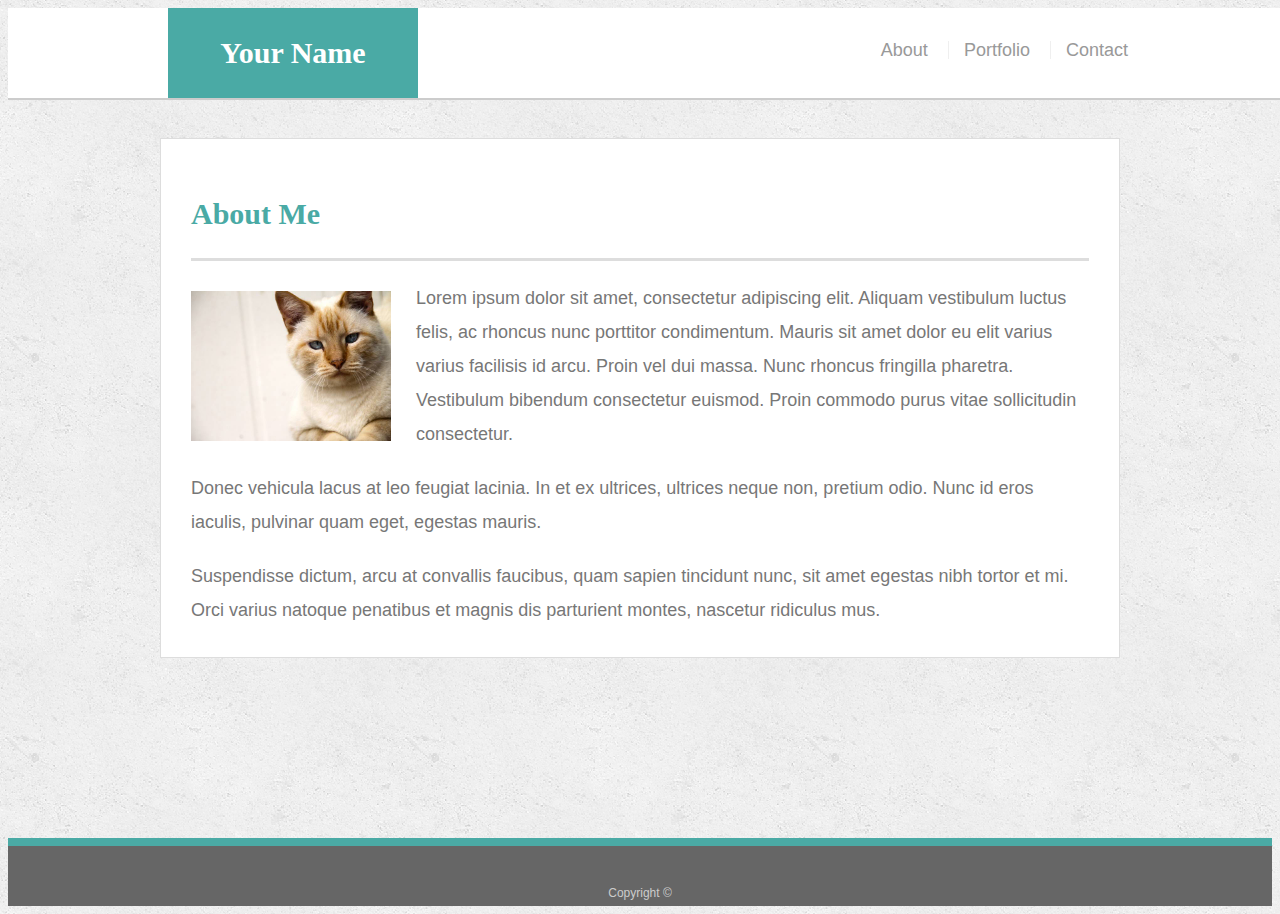
==== index.html @ fdc64aa2 "copied portfolio solution to examine clean code" ====
<!doctype html>
<html lang="en-us">

<head>
  <meta charset="UTF-8">
  <title>About | Your Name</title>
  <link rel="stylesheet" type="text/css" href="assets/css/style.css">
</head>

<body>

  <header id="masthead">
    <div class="container">
      <a href="index.html" id="logo">Your Name</a>
      <nav>
        <a href="index.html">About</a>
        <a href="portfolio.html">Portfolio</a>
        <a href="contact.html">Contact</a>
      </nav>
    </div>
  </header>

  <div id="main-container" class="container">
    <section class="main-section">
      <h1>About Me</h1>

      <img src="assets/images/cat.jpg" class="auth-image" alt="Your Name">

      <p>Lorem ipsum dolor sit amet, consectetur adipiscing elit. Aliquam vestibulum luctus felis, ac rhoncus nunc porttitor condimentum. Mauris sit amet dolor eu elit varius varius facilisis id arcu. Proin vel dui massa. Nunc rhoncus fringilla pharetra. Vestibulum bibendum consectetur euismod. Proin commodo purus vitae sollicitudin consectetur.</p>

      <p>Donec vehicula lacus at leo feugiat lacinia. In et ex ultrices, ultrices neque non, pretium odio. Nunc id eros iaculis, pulvinar quam eget, egestas mauris.</p>

      <p>Suspendisse dictum, arcu at convallis faucibus, quam sapien tincidunt nunc, sit amet egestas nibh tortor et mi. Orci varius natoque penatibus et magnis dis parturient montes, nascetur ridiculus mus.</p>

    </section>

  </div>

  <footer>
    <div class="container">
      Copyright &copy; 
    </div>
  </footer>
</body>

</html>
---- assets/css/style.css ----
body {
  font-family: Arial, "Helvetica Neue", Helvetica, sans-serif;
  font-size: 18px;
  line-height: 34px;
  color: #777777;
  background: url("../images/concrete_seamless.png");
}

* {
  box-sizing: border-box;
}

/* general */

.container {
  width: 100%;
  max-width: 960px;
  margin: 0 auto;
  clear: both;
}

h1,
h2,
h3,
p {
  margin-bottom: 20px;
}

p:last-child {
  margin-bottom: 0;
}

h1,
h2,
h3 {
  font-family: Georgia, Times, "Times New Roman", serif;
  font-weight: 700;
  color: #4aaaa5;
}

h1 {
  padding-bottom: 20px;
  font-size: 30px;
  line-height: 49px;
  border-bottom: 3px solid #dddddd;
}

h2,
h3 {
  font-size: 22px;
}

/* header */

#masthead {
  position: fixed;
  z-index: 99;
  width: 100%;
  margin: 0 0 30px;
  overflow: auto;
  color: #ffffff;
  background: #ffffff;
  border-bottom: 2px solid #cccccc;
}

#logo {
  float: left;
  width: 250px;
  height: 90px;
  font-family: Georgia, Times, "Times New Roman", serif;
  font-size: 30px;
  font-weight: 700;
  line-height: 90px;
  color: #ffffff;
  text-align: center;
  text-decoration: none;
  background: #4aaaa5;
}

nav {
  float: right;
  margin-top: 25px;
}

nav a {
  display: inline-block;
  padding-left: 15px;
  margin-left: 15px;
  line-height: 18px;
  color: #999;
  text-decoration: none;
  border-left: 1px solid #efefef;
}

nav a:first-child {
  border-left: 0 none;
}

/* footer */

footer {
  padding: 30px 0;
  clear: both;
  font-size: 12px;
  color: #ffffff;
  color: #cccccc;
  text-align: center;
  background: #666666;
  border-top: 8px solid #4aaaa5;
  height: 50px;
}

h3, h2 {
  padding-bottom: 20px;
  margin-bottom: 15px;
  line-height: 22px;
  border-bottom: 2px solid #eeeeee;
}

/* main */

#main-container {
  padding-top: 130px;
  min-height: calc(100vh - 70px);
}

.main-section {
  float: left;
  width: 100%;
  max-width: 960px;
  padding: 30px;
  margin: 0 0 40px;
  background: #ffffff;
  border: 1px solid #dddddd;
}

/* portfolio page */

.work {
  position: relative;
  float: left;
  width: 274px;
  margin: 20px 0 25px;
  overflow: auto;
}

.work:nth-child(even) {
  margin-right: 40px;
}

.work img {
  width: 100%;
  border: 0 none;
  opacity: 0.8;
}

.work h3 {
  position: absolute;
  bottom: 20px;
  width: 100%;
  padding: 15px;
  margin-bottom: 0;
  font-weight: 300;
  line-height: 30px;
  color: #ffffff;
  text-align: center;
  background: #4aaaa5;
  border-bottom: 0;
}

.auth-image {
  float: left;
  width: 200px;
  height: auto;
  margin-top: 10px;
  margin-right: 25px;
}

/* contact page */

#contact-form ul {
  margin-bottom: 20px;
}

#contact-form li {
  margin-bottom: 10px;
}

label,
input[type=text],
input[type=email],
textarea {
  display: block;
  width: 100%;
}

input[type=text],
input[type=email],
textarea {
  height: 35px;
  padding: 0 10px;
  font-size: 14px;
  border: 1px solid #dddddd;
}

textarea {
  height: 200px;
}

input[type=submit] {
  padding: 10px 30px;
  font-size: 18px;
  color: #ffffff;
  cursor: pointer;
  background: #4aaaa5;
  border: 0 none;
}
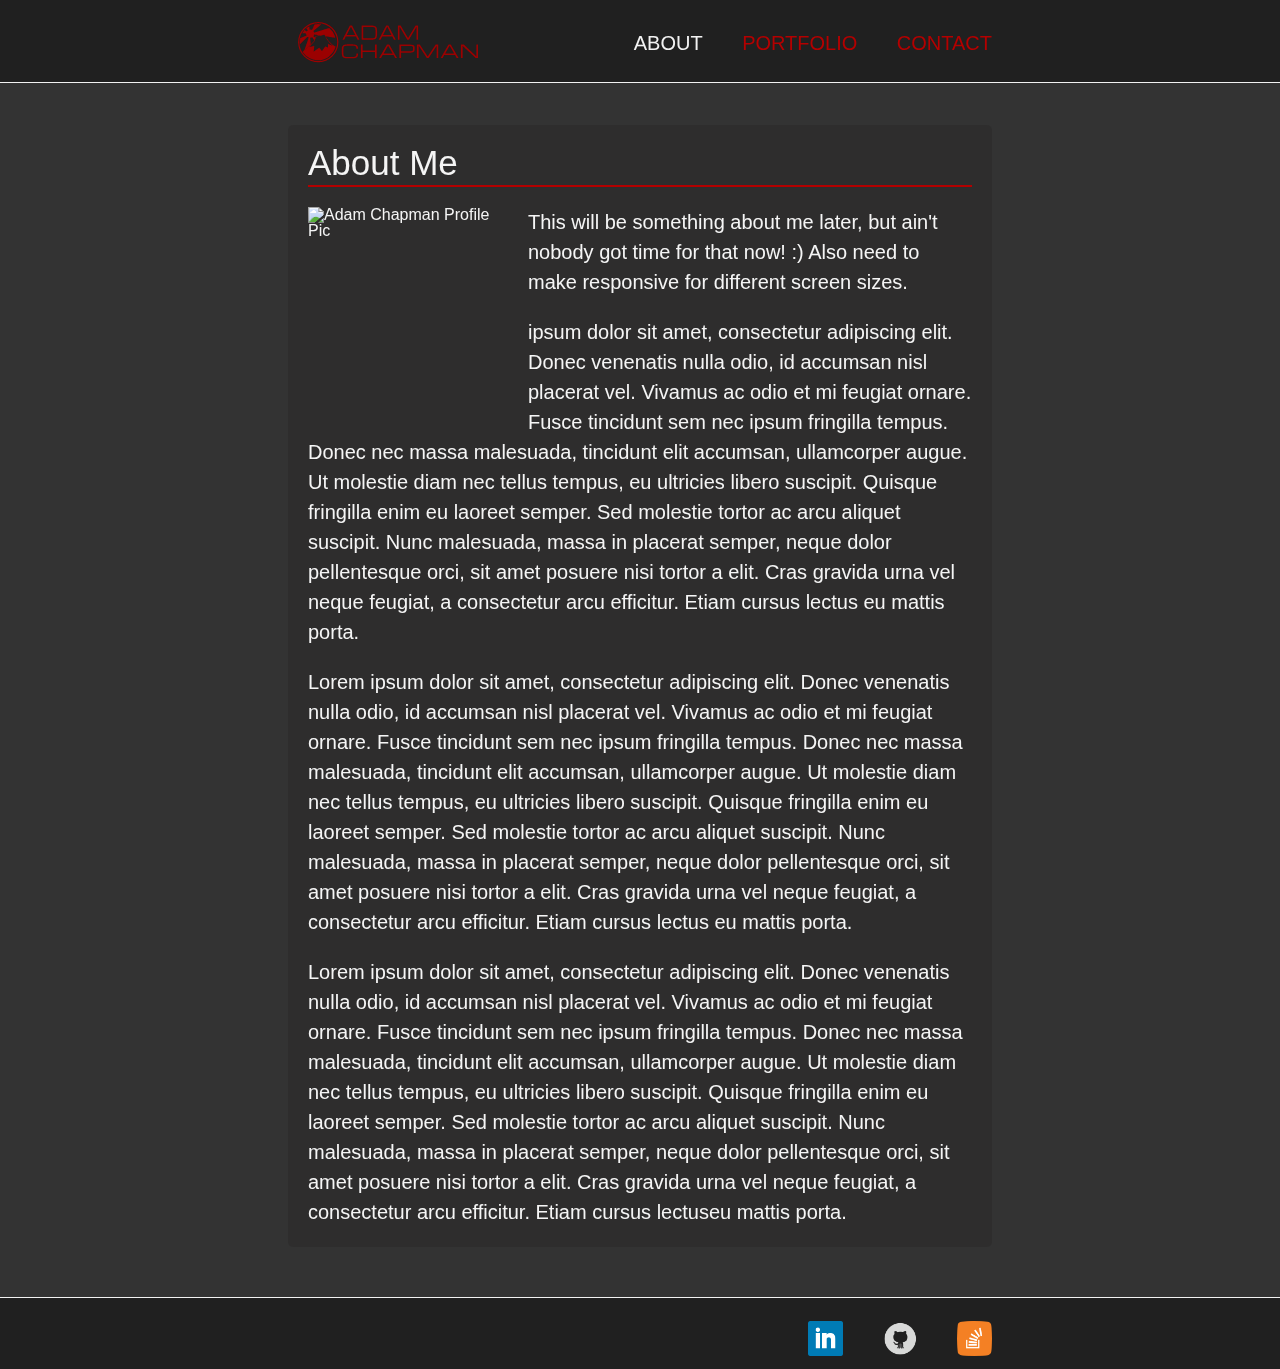
==== commit a24e2906: "replaced solution files with my files" ====
--- a/index.html
+++ b/index.html
@@ -1,46 +1,74 @@
-<!doctype html>
-<html lang="en-us">
+<!DOCTYPE html>
+<html>
+    <head>
+        <meta charset="UTF-8" />
+        <title>A.A.Chapman Portfolio</title>
+        <!-- Reset CSS -->
+        <link rel="stylesheet" type="text/css" href="assets/css/reset.css">
+        <!-- Additional CSS -->
+        <link rel="stylesheet" type="text/css" href="assets/css/style.css">
+    </head>
+    <body class="Site">
+        <!-- navigation bar -->
+        <header class="clearfix">
+            <div class="navBar">
+                <img src="assets/images/logo-adam-chapman.png" class="logo" alt="Adam Chapman">
+                <nav>
+                    <ul>
+                        <li><a class="active" href="index.html">About</a></li>
+                        <li><a href="portfolio.html">Portfolio</a></li>
+                        <li><a href="contact.html">Contact</a></li>
+                    </ul>
+                </nav>
+            </div>
+        </header>
+        
+        <!-- content section -->
+        <div class="container clearfix Site-content">
+            <div class="box">
+                <h1>About Me</h1>
+                <img id="profilePic" src="https://avatars2.githubusercontent.com/u/5178260?s=460&v=4" alt="Adam Chapman Profile Pic">
+                <p>
+                    This will be something about me later, but ain't nobody got time for that now! :) Also need to make responsive for different screen sizes.  
+                </p>
+                <p>
+                    ipsum dolor sit amet, consectetur adipiscing elit. Donec venenatis nulla odio, id accumsan nisl placerat vel. Vivamus ac odio et mi feugiat ornare. Fusce tincidunt sem nec ipsum fringilla tempus. Donec nec massa malesuada, tincidunt elit accumsan, ullamcorper augue. Ut molestie diam nec tellus tempus, eu ultricies libero suscipit. Quisque fringilla enim eu laoreet semper. Sed molestie tortor ac arcu aliquet suscipit. Nunc malesuada, massa in placerat semper, neque dolor pellentesque orci, sit amet posuere nisi tortor a elit. Cras gravida urna vel neque feugiat, a consectetur arcu efficitur. Etiam cursus lectus eu mattis porta.
+                </p>
+                <p>
+                    Lorem ipsum dolor sit amet, consectetur adipiscing elit. Donec venenatis nulla odio, id accumsan nisl placerat vel. Vivamus ac odio et mi feugiat ornare. Fusce tincidunt sem nec ipsum fringilla tempus. Donec nec massa malesuada, tincidunt elit accumsan, ullamcorper augue. Ut molestie diam nec tellus tempus, eu ultricies libero suscipit. Quisque fringilla enim eu laoreet semper. Sed molestie tortor ac arcu aliquet suscipit. Nunc malesuada, massa in placerat semper, neque dolor pellentesque orci, sit amet posuere nisi tortor a elit. Cras gravida urna vel neque feugiat, a consectetur arcu efficitur. Etiam cursus lectus eu mattis porta.
+                </p>
+                <p>
+                    Lorem ipsum dolor sit amet, consectetur adipiscing elit. Donec venenatis nulla odio, id accumsan nisl placerat vel. Vivamus ac odio et mi feugiat ornare. Fusce tincidunt sem nec ipsum fringilla tempus. Donec nec massa malesuada, tincidunt elit accumsan, ullamcorper augue. Ut molestie diam nec tellus tempus, eu ultricies libero suscipit. Quisque fringilla enim eu laoreet semper. Sed molestie tortor ac arcu aliquet suscipit. Nunc malesuada, massa in placerat semper, neque dolor pellentesque orci, sit amet posuere nisi tortor a elit. Cras gravida urna vel neque feugiat, a consectetur arcu efficitur. Etiam cursus lectuseu mattis porta.
+                </p>
+            </div>
+        </div>
 
-<head>
-  <meta charset="UTF-8">
-  <title>About | Your Name</title>
-  <link rel="stylesheet" type="text/css" href="assets/css/style.css">
-</head>
+        <!-- sticky footer -->
+        <footer class="clearfix"> 
+            <div class="footBar">
+                <nav>
+                    <ul>
+                        <li>
+                            <a href="https://www.linkedin.com/in/adamachapman/" target="blank">
+                                <img src="assets/images/linkedinIcon-blue.png" alt="LinkedIn">
+                            </a>
+                        </li>
+                            
+                        <li>
+                            <a href="https://github.com/achapman77" target="blank">
+                                <img src="assets/images/GitHubIcon-DarkBkgrnd.png" alt="GitHub">
+                            </a>
+                        </li>
+                            
+                        <li>
+                            <a href="https://stackoverflow.com/users/3826587/adam-chapman" target="blank">
+                                <img src="assets/images/StackOverflow-Orange.png" alt="StackOverflow">
+                            </a>
+                        </li>
+                    </ul>
+                </nav>
+            </div>
+        </footer>
+    </body>
+</html>
 
-<body>
-
-  <header id="masthead">
-    <div class="container">
-      <a href="index.html" id="logo">Your Name</a>
-      <nav>
-        <a href="index.html">About</a>
-        <a href="portfolio.html">Portfolio</a>
-        <a href="contact.html">Contact</a>
-      </nav>
-    </div>
-  </header>
-
-  <div id="main-container" class="container">
-    <section class="main-section">
-      <h1>About Me</h1>
-
-      <img src="assets/images/cat.jpg" class="auth-image" alt="Your Name">
-
-      <p>Lorem ipsum dolor sit amet, consectetur adipiscing elit. Aliquam vestibulum luctus felis, ac rhoncus nunc porttitor condimentum. Mauris sit amet dolor eu elit varius varius facilisis id arcu. Proin vel dui massa. Nunc rhoncus fringilla pharetra. Vestibulum bibendum consectetur euismod. Proin commodo purus vitae sollicitudin consectetur.</p>
-
-      <p>Donec vehicula lacus at leo feugiat lacinia. In et ex ultrices, ultrices neque non, pretium odio. Nunc id eros iaculis, pulvinar quam eget, egestas mauris.</p>
-
-      <p>Suspendisse dictum, arcu at convallis faucibus, quam sapien tincidunt nunc, sit amet egestas nibh tortor et mi. Orci varius natoque penatibus et magnis dis parturient montes, nascetur ridiculus mus.</p>
-
-    </section>
-
-  </div>
-
-  <footer>
-    <div class="container">
-      Copyright &copy; 
-    </div>
-  </footer>
-</body>
-
-</html>
--- a/assets/css/style.css
+++ b/assets/css/style.css
@@ -1,217 +1,423 @@
+html,
+body,
+.Site {
+    min-height: 100vh;
+}
+
 body {
-  font-family: Arial, "Helvetica Neue", Helvetica, sans-serif;
-  font-size: 18px;
-  line-height: 34px;
-  color: #777777;
-  background: url("../images/concrete_seamless.png");
-}
-
-* {
-  box-sizing: border-box;
-}
-
-/* general */
+    margin: 0;
+    background-color: #333;
+    background-image: url(https://www.mountainphotography.com/images/xl/20120824-Dark-Sunrise-in-the-Needles.jpg);
+    background-position: center center;
+    background-repeat: no-repeat;
+    background-size: cover;
+    /* overflow: hidden; */
+
+    /* text */
+    font-family: 'Lucida Sans', 'Lucida Sans Regular', 'Lucida Grande', 'Lucida Sans Unicode', Geneva, Verdana, sans-serif;
+    font-weight: 300;
+    color: whitesmoke;
+}
+
+/* Sticky Footer Solution --> https://philipwalton.github.io/solved-by-flexbox/demos/sticky-footer/ */
+
+.Site {
+    display: flex;
+    min-height: 100vh;
+    flex-direction: column;
+}
+
+h1 {
+    font-size: 35px;
+    border-bottom: #b40000 solid 2px;
+    margin: 20px 20px 0px 20px;
+    padding-bottom: 5px;
+}
+
+p {
+    font-size: 20px;
+    line-height: 1.5;
+    margin: 20px;
+}
+
+.clearfix::after {
+    content: " ";
+    clear: both;
+    display: table;
+}
+
+/* ----------Nav Bar----------------- */
+header {
+    background-color: rgba(19, 18, 18, 0.589);
+    /* Experimental Feature must be turned on in chrome://flags/ 
+        -->Experimental Web Platform Features */
+    backdrop-filter: blur(25px);   
+    -webkit-backdrop-filter: blur(25px);  
+    border-bottom: 1px solid #f2f2f2;
+    padding-bottom: 10px;
+    align-items: center;
+    display: flex;
+    flex:0 0 auto;
+    justify-content: center;
+    
+    /* Sticky Header */
+    position: fixed;
+    top: 0;
+    width: 100%;
+    height: auto;
+}
+
+header::after {
+    content: " ";
+    display: table;
+    clear: both;
+}
+
+.navBar {
+    /* max-width: 50%;
+    max-height: 50%; */
+    width: 55%;
+    margin-top: 10px;
+    /* border: 2px solid green; */
+}
+
+.logo {
+    float: left;
+}
+
+nav {
+    float: right;
+    overflow: hidden;
+}
+
+nav ul {
+    margin: 0;
+    padding: 0;
+    list-style: none;
+}
+
+nav li {
+    display: inline-block;
+    margin-left: 35px;
+    padding-top: 23px;
+
+    position: relative;
+}
+
+/* Style the links inside the navigation bar */
+nav a {
+    color:  #b40000;
+    text-decoration: none;
+    text-transform: uppercase;
+    text-align: center;    
+    font-size: 20px;
+}
+
+/* Change the color and animation of links on hover */
+nav a:hover {
+    color: #f2f2f2;
+    transition: all ease-in-out 250ms;
+}
+
+nav a::before {
+    content: " ";
+    display: block;
+    height: 5px;
+    width: 100%;
+    background-color: #f2f2f2;
+
+    position: absolute;
+    top: 0;
+    width: 0%;
+
+    transition: all ease-in-out 250ms;
+}
+
+nav a:hover::before {
+    width: 100%;
+}
+
+nav a.active {
+    color: #f2f2f2;
+    border-right: 1px white;
+}
+
+/* ----------------Body CSS-------------- */
+.Site-content {
+    flex: 1 1 auto;
+    position: relative;
+    overflow-y: auto;
+}
 
 .container {
-  width: 100%;
-  max-width: 960px;
-  margin: 0 auto;
-  clear: both;
-}
-
-h1,
-h2,
-h3,
-p {
-  margin-bottom: 20px;
-}
-
-p:last-child {
-  margin-bottom: 0;
-}
-
-h1,
-h2,
-h3 {
-  font-family: Georgia, Times, "Times New Roman", serif;
-  font-weight: 700;
-  color: #4aaaa5;
-}
-
-h1 {
-  padding-bottom: 20px;
-  font-size: 30px;
-  line-height: 49px;
-  border-bottom: 3px solid #dddddd;
-}
-
-h2,
-h3 {
-  font-size: 22px;
-}
-
-/* header */
-
-#masthead {
-  position: fixed;
-  z-index: 99;
-  width: 100%;
-  margin: 0 0 30px;
-  overflow: auto;
-  color: #ffffff;
-  background: #ffffff;
-  border-bottom: 2px solid #cccccc;
-}
-
-#logo {
-  float: left;
-  width: 250px;
-  height: 90px;
-  font-family: Georgia, Times, "Times New Roman", serif;
-  font-size: 30px;
-  font-weight: 700;
-  line-height: 90px;
-  color: #ffffff;
-  text-align: center;
-  text-decoration: none;
-  background: #4aaaa5;
-}
-
-nav {
-  float: right;
-  margin-top: 25px;
-}
-
-nav a {
-  display: inline-block;
-  padding-left: 15px;
-  margin-left: 15px;
-  line-height: 18px;
-  color: #999;
-  text-decoration: none;
-  border-left: 1px solid #efefef;
-}
-
-nav a:first-child {
-  border-left: 0 none;
-}
-
-/* footer */
-
-footer {
-  padding: 30px 0;
-  clear: both;
-  font-size: 12px;
-  color: #ffffff;
-  color: #cccccc;
-  text-align: center;
-  background: #666666;
-  border-top: 8px solid #4aaaa5;
-  height: 50px;
-}
-
-h3, h2 {
-  padding-bottom: 20px;
-  margin-bottom: 15px;
-  line-height: 22px;
-  border-bottom: 2px solid #eeeeee;
-}
-
-/* main */
-
-#main-container {
-  padding-top: 130px;
-  min-height: calc(100vh - 70px);
-}
-
-.main-section {
-  float: left;
-  width: 100%;
-  max-width: 960px;
-  padding: 30px;
-  margin: 0 0 40px;
-  background: #ffffff;
-  border: 1px solid #dddddd;
-}
-
-/* portfolio page */
-
-.work {
-  position: relative;
-  float: left;
-  width: 274px;
-  margin: 20px 0 25px;
-  overflow: auto;
-}
-
-.work:nth-child(even) {
-  margin-right: 40px;
-}
-
-.work img {
-  width: 100%;
-  border: 0 none;
-  opacity: 0.8;
-}
-
-.work h3 {
-  position: absolute;
-  bottom: 20px;
-  width: 100%;
-  padding: 15px;
-  margin-bottom: 0;
-  font-weight: 300;
-  line-height: 30px;
-  color: #ffffff;
-  text-align: center;
-  background: #4aaaa5;
-  border-bottom: 0;
-}
-
-.auth-image {
-  float: left;
-  width: 200px;
-  height: auto;
-  margin-top: 10px;
-  margin-right: 25px;
-}
-
-/* contact page */
-
-#contact-form ul {
-  margin-bottom: 20px;
-}
-
-#contact-form li {
-  margin-bottom: 10px;
-}
-
-label,
+    align-items: center;
+    display: flex;
+    position: relative;
+    /* top: 15%; */
+    justify-content: center;
+    /* min-height: 80vmin; */
+    width: 100%;
+    /* border: 3px solid red; */
+    margin: 125px 0 50px 0;
+  }
+
+.container::after {
+    content: " ";
+    clear: both;
+    display: table;
+}
+.box {
+    background-color: rgba(44, 43, 43, 0.651);
+    /* Experimental Feature must be turned on in chrome://flags/ 
+        -->Experimental Web Platform Features */
+    backdrop-filter: blur(25px);   
+    -webkit-backdrop-filter: blur(25px);  
+    border-radius: 5px;
+    text-align: left;
+    width: 55%;
+  }
+
+.container::after {
+    content: "";
+    clear: both;
+    display: table;
+}
+
+#profilePic {
+    width: 200px;
+    height: 200px;
+    float: left;
+    margin: 20px;
+}
+
+
+/* --------------Portfolio-------------- */
+/* Need to FlexBox This! */
+.thumbContainer {
+    margin-left: 55px;
+    overflow: hidden;
+}
+.thumbnail {
+    width: 200px;
+    height: 200px;
+    /* position: relative; */
+    margin-top: 20px;
+    float: left;
+    margin-right: 30px;
+    margin-bottom: 10px;
+}
+
+.thumbnail a {
+    text-decoration: none;
+}
+
+.thumbnail img {
+    border-radius: 4px;
+}
+.text-block {
+    position: relative;
+    bottom: 70px;
+    background-color: #b40000;
+    color: #f2f2f2;
+    text-align: center;
+    line-height: 50px;
+}
+
+.thumbnail:hover img {
+    opacity: 0.5;
+}
+
+.thumbnail:hover .text-block{
+    background-color: #960000;
+    /* Add animation */
+}
+
+
+/* ----------Contact Form----------- */
+
 input[type=text],
+input[type=tel],
 input[type=email],
 textarea {
-  display: block;
-  width: 100%;
-}
-
-input[type=text],
-input[type=email],
-textarea {
-  height: 35px;
-  padding: 0 10px;
-  font-size: 14px;
-  border: 1px solid #dddddd;
-}
-
-textarea {
-  height: 200px;
-}
+    width: 100%;
+    padding: 12px;
+    border: 1px solid #333;
+    border-radius: 4px;
+    box-sizing: border-box;
+    margin-top: 5px;
+    margin-bottom: 5px;
+    resize: vertical;
+}
+
+.leftColumn {
+    /* border: 2px solid green; */
+    width: 40%;
+    float: left;
+    padding: 0px 10px 10px 0px;
+    margin: 0 20px 0 20px;
+}
+
+.rightColumn {
+    /* border: 2px solid green; */
+    width: 50%;
+    float: left;
+    margin: 0 20px 0 0;
+}
+
+#fName,
+#lName,
+#phone,
+#emailContact {
+    width: 100%;
+    float: left;
+    margin: 20px 25px 0px 0px;
+}
+
+#projectBox,
+#describe {
+    margin: 20px 0px;
+}
+/* ---------customize checkbox section-------------*/
+
+#projectBox h2 {
+    margin-bottom: 19px;
+}
+/* Customize the label */
+.projectType {
+    display: block;
+    position: relative;
+    padding-left: 35px;
+    margin-bottom: 25px;
+    cursor: pointer;
+    font-size: 16px;
+    -webkit-user-select: none;
+    -moz-user-select: none;
+    -ms-user-select: none;
+    user-select: none;
+}
+
+/* Hide the browser's default checkbox */
+.projectType input {
+    position: absolute;
+    opacity: 0;
+    cursor: pointer;
+    height: 0;
+    width: 0;
+  }
+  
+  /* Create a custom checkbox */
+  .checkmark {
+    position: absolute;
+    top: 0;
+    left: 0;
+    height: 20px;
+    width: 20px;
+    background-color: #eee;
+  }
+  
+  /* On mouse-over, add a grey background color */
+  .projectType:hover input ~ .checkmark {
+    background-color: #ccc;
+  }
+  
+  /* When the checkbox is checked, add a blue background */
+  .projectType input:checked ~ .checkmark {
+    background-color: #b40000;
+  }
+  
+  /* Create the checkmark/indicator (hidden when not checked) */
+  .checkmark:after {
+    content: "";
+    position: absolute;
+    display: none;
+  }
+  
+  /* Show the checkmark when checked */
+  .projectType input:checked ~ .checkmark:after {
+    display: block;
+  }
+  
+  /* Style the checkmark/indicator */
+  .projectType .checkmark:after {
+    left: 6px;
+    top: 2px;
+    width: 5px;
+    height: 10px;
+    border: solid white;
+    border-width: 0 3px 3px 0;
+    -webkit-transform: rotate(45deg);
+    -ms-transform: rotate(45deg);
+    transform: rotate(45deg);
+  }
+
+  /* Customize the button */
 
 input[type=submit] {
-  padding: 10px 30px;
-  font-size: 18px;
-  color: #ffffff;
-  cursor: pointer;
-  background: #4aaaa5;
-  border: 0 none;
-}
+    background-color: #b40000;
+    color: #f2f2f2;
+    padding: 12px 20px;
+    border: none;
+    border-radius: 4px;
+    cursor: pointer;
+    width: 95%;
+    margin: 20px;
+    font-size: 24px;
+}
+
+input[type=submit]:hover {
+    background-color: #960000;
+    transform: perspective(1px) translateZ(0);
+}
+
+/* ---------- Footer ---------- */
+
+footer {
+    background-color: rgba(19, 18, 18, 0.589);
+    /* Experimental Feature must be turned on in chrome://flags/ 
+        -->Experimental Web Platform Features */
+    backdrop-filter: blur(25px);   
+    -webkit-backdrop-filter: blur(25px);  
+    border-top: 1px solid #f2f2f2;
+    /* padding-bottom: 10px; */
+    /* line-height: 30px; */
+    align-items: center;
+    display: flex;
+    flex: 0 0 auto;
+    justify-content: center;
+    
+    width: 100%;
+    height: auto;
+    /* Sticky Footer part 2 https://appendto.com/2016/09/css-simple-sticky-footer/ */
+    /* position: relative;
+    bottom: -20%;
+    left: 0%; */
+}
+
+footer::after {
+    content: "";
+    display: table;
+    clear: both;
+}
+
+.footBar {
+    /* border: 1px solid green; */
+    width: 55%;
+    height: auto
+}
+
+footer nav {
+    float: right;
+}
+
+footer ul {
+    /* margin: 0;
+    padding: 0; */
+    list-style: none;
+    /* border: 1px solid green; */
+}
+
+footer img {
+    width: 35px;
+    height: 35px;
+    padding-bottom: 10px
+}
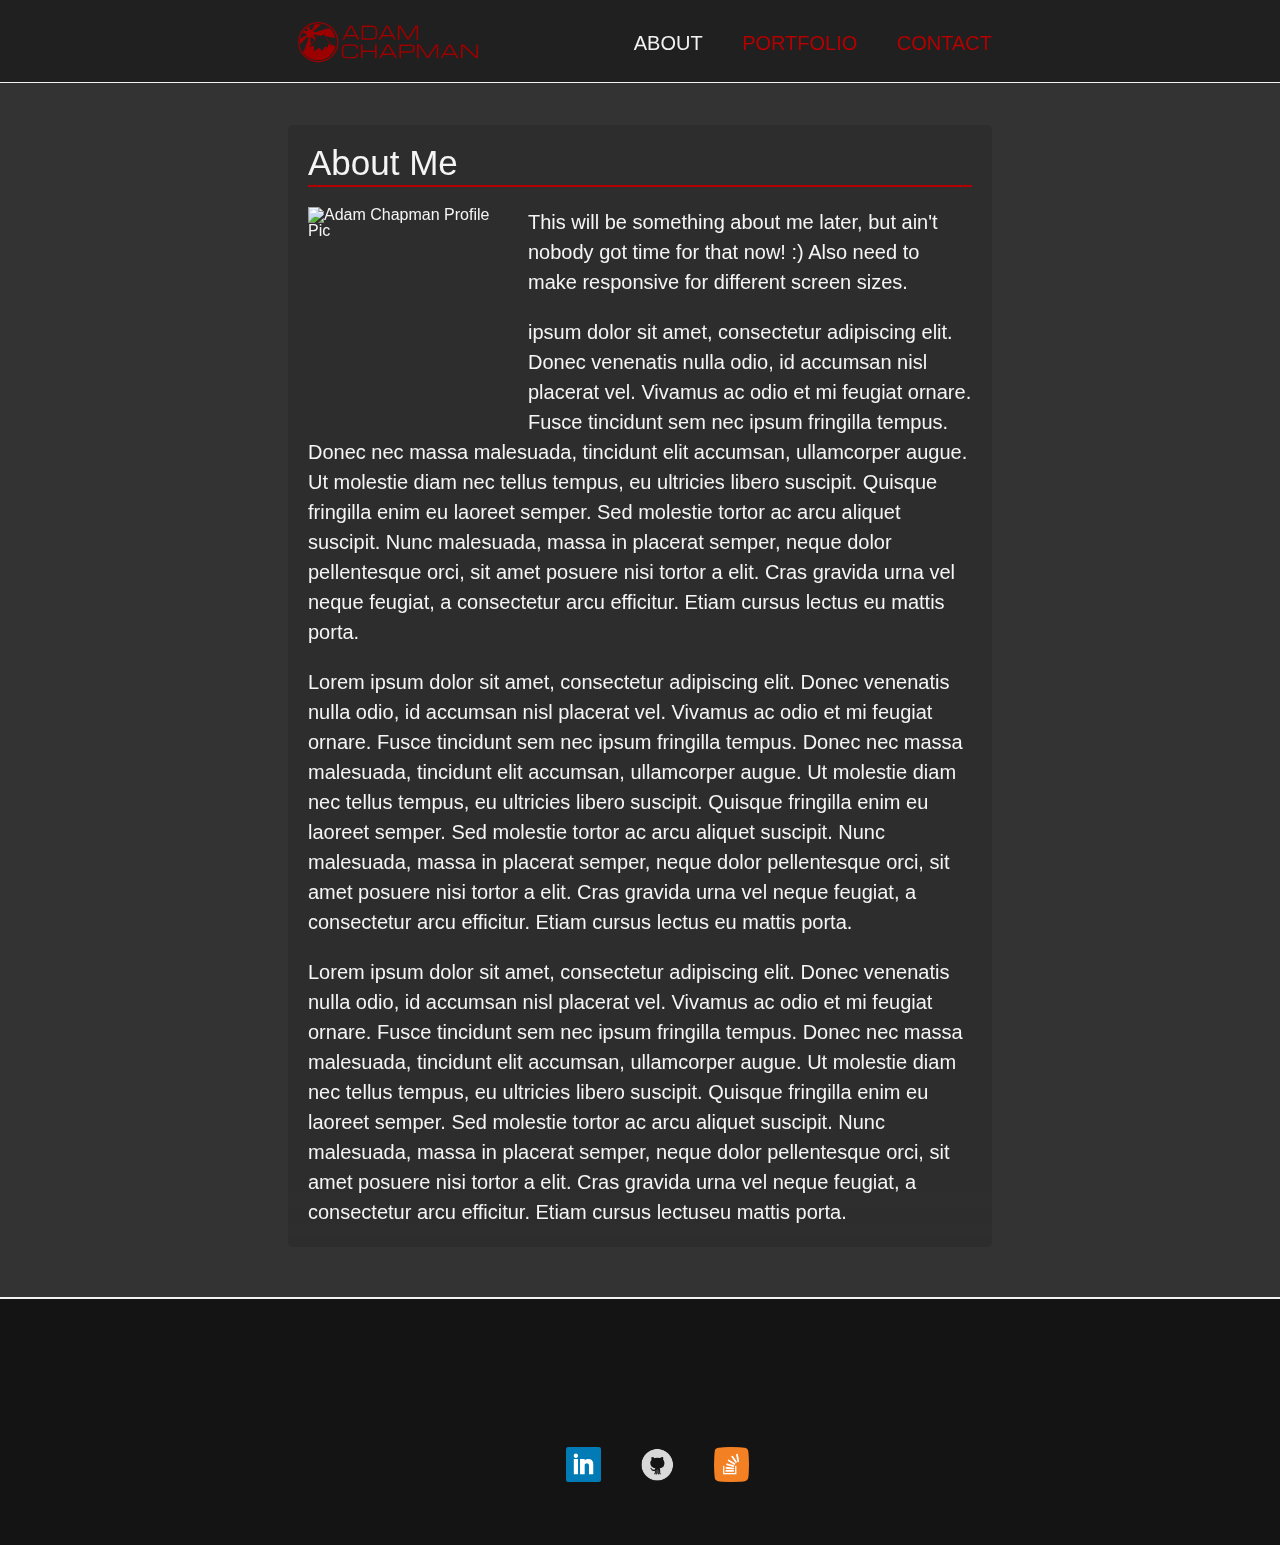
==== commit 369a2839: "Added Ajax reference to header on all pages" ====
--- a/index.html
+++ b/index.html
@@ -2,24 +2,28 @@
 <html>
     <head>
         <meta charset="UTF-8" />
-        <title>A.A.Chapman Portfolio</title>
+        <meta name="viewport" content="width=device-width, initial-scale=1.0">
+        <title>Adam Chapman Portfolio</title>
         <!-- Reset CSS -->
         <link rel="stylesheet" type="text/css" href="assets/css/reset.css">
         <!-- Additional CSS -->
         <link rel="stylesheet" type="text/css" href="assets/css/style.css">
+        <script src="https://cdnjs.cloudflare.com/ajax/libs/jquery/2.2.2/jquery.min.js"></script>
+        <script src="https://ajax.googleapis.com/ajax/libs/jquery/3.3.1/jquery.min.js"></script>
+        <script>
+          $(function() {
+              $('header').load('header.html');
+          });
+          $(function() {
+              $('footer').load('footer.html');
+          });
+        </script>
     </head>
     <body class="Site">
         <!-- navigation bar -->
         <header class="clearfix">
-            <div class="navBar">
-                <img src="assets/images/logo-adam-chapman.png" class="logo" alt="Adam Chapman">
-                <nav>
-                    <ul>
-                        <li><a class="active" href="index.html">About</a></li>
-                        <li><a href="portfolio.html">Portfolio</a></li>
-                        <li><a href="contact.html">Contact</a></li>
-                    </ul>
-                </nav>
+            <div id="header">
+                <!-- Insert header.html -->
             </div>
         </header>
         
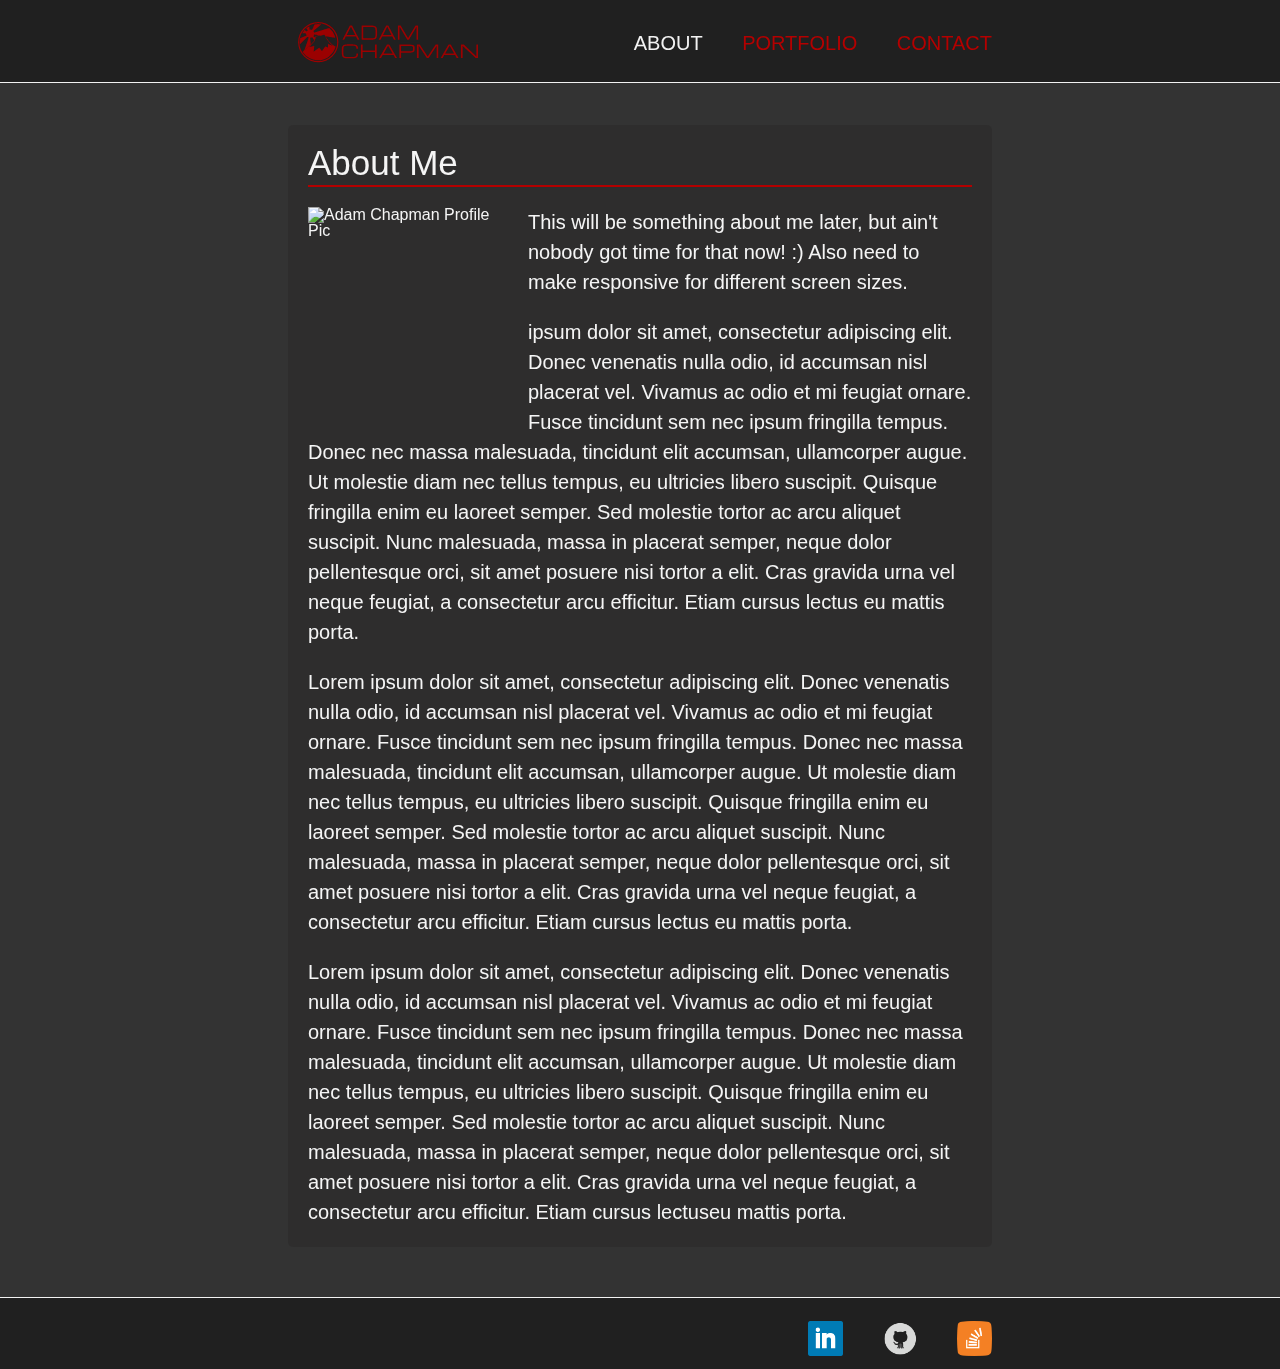
==== commit d5ba7715: "Ajax reference to footer in all files" ====
--- a/index.html
+++ b/index.html
@@ -49,28 +49,8 @@
 
         <!-- sticky footer -->
         <footer class="clearfix"> 
-            <div class="footBar">
-                <nav>
-                    <ul>
-                        <li>
-                            <a href="https://www.linkedin.com/in/adamachapman/" target="blank">
-                                <img src="assets/images/linkedinIcon-blue.png" alt="LinkedIn">
-                            </a>
-                        </li>
-                            
-                        <li>
-                            <a href="https://github.com/achapman77" target="blank">
-                                <img src="assets/images/GitHubIcon-DarkBkgrnd.png" alt="GitHub">
-                            </a>
-                        </li>
-                            
-                        <li>
-                            <a href="https://stackoverflow.com/users/3826587/adam-chapman" target="blank">
-                                <img src="assets/images/StackOverflow-Orange.png" alt="StackOverflow">
-                            </a>
-                        </li>
-                    </ul>
-                </nav>
+            <div id="footer">
+                <!-- Insert footer.html here. -->
             </div>
         </footer>
     </body>
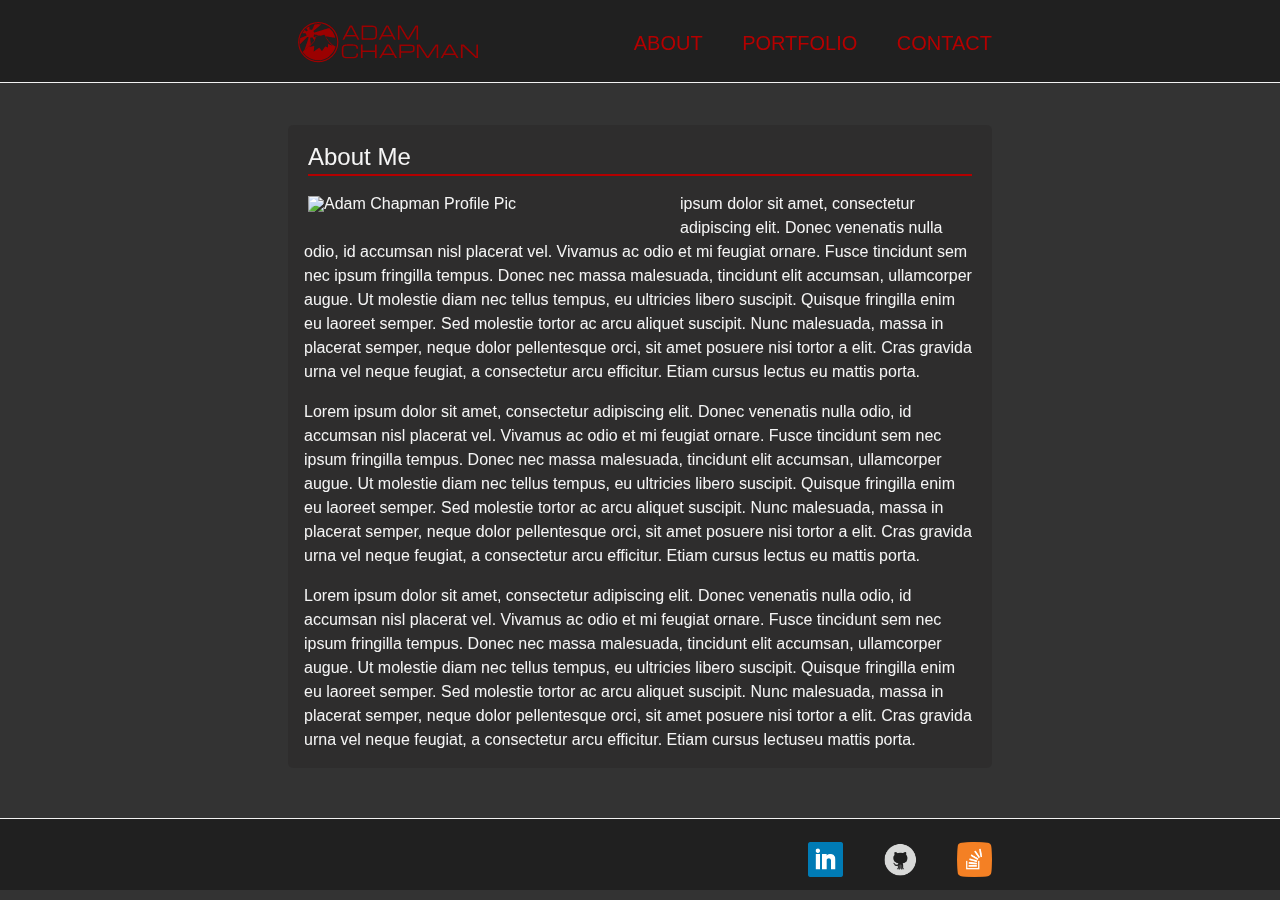
==== commit e4991635: "Add MediaQuery CSS for 640px & 768px" ====
--- a/index.html
+++ b/index.html
@@ -8,6 +8,7 @@
         <link rel="stylesheet" type="text/css" href="assets/css/reset.css">
         <!-- Additional CSS -->
         <link rel="stylesheet" type="text/css" href="assets/css/style.css">
+        <link rel="stylesheet" type="text/css" href="assets/css/mediaQuery.css">
         <script src="https://cdnjs.cloudflare.com/ajax/libs/jquery/2.2.2/jquery.min.js"></script>
         <script src="https://ajax.googleapis.com/ajax/libs/jquery/3.3.1/jquery.min.js"></script>
         <script>
@@ -21,20 +22,17 @@
     </head>
     <body class="Site">
         <!-- navigation bar -->
-        <header class="clearfix">
+        <header id="masthead" class="clearfix">
             <div id="header">
                 <!-- Insert header.html -->
             </div>
         </header>
         
         <!-- content section -->
-        <div class="container clearfix Site-content">
+        <div class="container clearfix">
             <div class="box">
                 <h1>About Me</h1>
                 <img id="profilePic" src="https://avatars2.githubusercontent.com/u/5178260?s=460&v=4" alt="Adam Chapman Profile Pic">
-                <p>
-                    This will be something about me later, but ain't nobody got time for that now! :) Also need to make responsive for different screen sizes.  
-                </p>
                 <p>
                     ipsum dolor sit amet, consectetur adipiscing elit. Donec venenatis nulla odio, id accumsan nisl placerat vel. Vivamus ac odio et mi feugiat ornare. Fusce tincidunt sem nec ipsum fringilla tempus. Donec nec massa malesuada, tincidunt elit accumsan, ullamcorper augue. Ut molestie diam nec tellus tempus, eu ultricies libero suscipit. Quisque fringilla enim eu laoreet semper. Sed molestie tortor ac arcu aliquet suscipit. Nunc malesuada, massa in placerat semper, neque dolor pellentesque orci, sit amet posuere nisi tortor a elit. Cras gravida urna vel neque feugiat, a consectetur arcu efficitur. Etiam cursus lectus eu mattis porta.
                 </p>
--- a/assets/css/style.css
+++ b/assets/css/style.css
@@ -23,31 +23,32 @@
 
 .Site {
     display: flex;
+    flex-direction: column;
     min-height: 100vh;
-    flex-direction: column;
+    
 }
 
 h1 {
-    font-size: 35px;
+    font-size: 1.5em;
     border-bottom: #b40000 solid 2px;
     margin: 20px 20px 0px 20px;
     padding-bottom: 5px;
 }
 
 p {
-    font-size: 20px;
-    line-height: 1.5;
-    margin: 20px;
+    font-size: 1em px;
+    line-height: 1.5em;
+    margin: 1em;
 }
 
 .clearfix::after {
-    content: " ";
+    content: "";
     clear: both;
     display: table;
 }
 
 /* ----------Nav Bar----------------- */
-header {
+#masthead {
     background-color: rgba(19, 18, 18, 0.589);
     /* Experimental Feature must be turned on in chrome://flags/ 
         -->Experimental Web Platform Features */
@@ -55,23 +56,28 @@
     -webkit-backdrop-filter: blur(25px);  
     border-bottom: 1px solid #f2f2f2;
     padding-bottom: 10px;
+    
+    /* Flex Sticky Header */
+    display: flex;
+    /* flex:0 0; */
     align-items: center;
-    display: flex;
-    flex:0 0 auto;
     justify-content: center;
     
     /* Sticky Header */
     position: fixed;
+    z-index: 10;
     top: 0;
     width: 100%;
     height: auto;
 }
 
-header::after {
+
+
+/* header::after {
     content: " ";
     display: table;
     clear: both;
-}
+} */
 
 .navBar {
     /* max-width: 50%;
@@ -150,15 +156,18 @@
 }
 
 .container {
+    display: flex;
+    /* flex: 1 1 auto; */
     align-items: center;
-    display: flex;
+    justify-content: center;
+    overflow-y: auto;
     position: relative;
     /* top: 15%; */
-    justify-content: center;
+    
     /* min-height: 80vmin; */
     width: 100%;
     /* border: 3px solid red; */
-    margin: 125px 0 50px 0;
+    margin: 125px 0 50px 0;     
   }
 
 .container::after {
@@ -177,15 +186,9 @@
     width: 55%;
   }
 
-.container::after {
-    content: "";
-    clear: both;
-    display: table;
-}
-
 #profilePic {
-    width: 200px;
-    height: 200px;
+    width: 50%;
+    height: 100%;
     float: left;
     margin: 20px;
 }
@@ -216,7 +219,7 @@
 }
 .text-block {
     position: relative;
-    bottom: 70px;
+    bottom: 1.5em;
     background-color: #b40000;
     color: #f2f2f2;
     text-align: center;
@@ -357,7 +360,7 @@
     color: #f2f2f2;
     padding: 12px 20px;
     border: none;
-    border-radius: 4px;
+    border-radius: 5px;
     cursor: pointer;
     width: 95%;
     margin: 20px;
--- a/assets/css/mediaQuery.css
+++ b/assets/css/mediaQuery.css
@@ -0,0 +1,274 @@
+/* Medium Screens 768 px */
+@media all and  (max-width: 768px) {
+    /* Nav Bar----------------- */
+    #masthead {
+        display: flex;
+        justify-content: center;
+        /* position: relative; */
+        width: 100%;
+    }
+
+    .navBar {
+        display: flex;
+        flex-direction: row;
+        justify-content: center;
+        justify-items: center;
+        width: 100%;
+    }
+
+    .navBar .logo-container {
+        display: flex;
+        align-self: left;
+        margin-left: 1.1em;
+        width: 55%;
+    }
+
+    .navBar ul {
+        display: flex;
+        flex-direction: row;
+        justify-content: center;
+        margin-right: 2em;
+    }
+
+    .navBar li {
+        margin: 0 0.75em;
+    }
+
+    .navBar a {
+        /* display: flex;
+        flex-direction: column;
+        justify-content: center; */
+        font-size: 1.2em;
+        text-align: center;
+
+    }
+    /* Main Content ---------------- */
+    .container {
+        margin: 7em 0 1em 0;
+        width: 100%;
+    }
+
+    .box {
+        width: 95%;
+        /* display: flex;
+        flex-direction: column;
+        justify-content: center; */
+    }
+
+    #profilePic {
+        border: 1px solid orange;
+        /* display: flex;
+        align-self: center; */
+        border-radius: 5px;
+        /* width: 100%; */
+        margin: 0.5em;
+        width: 12em;
+        /* max-width: 100%;
+        max-height: auto; */
+    }
+
+    /* Portfolio------------------- */
+
+    .thumbContainer {
+        /* display: flex;
+        flex-direction: column;
+        align-items: center;
+        align-content: space-between; */
+        margin: 1em;
+        /* border: 2px solid orange; */
+        
+    }
+
+    .thumbnail {
+        /* border: 2px solid orange; */
+        margin: 1em;
+        width: 45%;
+        height: 100%;
+        /* float: none; */
+    }
+
+    .thumbnail img {
+        /* border: 2px solid orange; */
+        width: 100%;
+        /* margin: 1em 5em; */
+        max-height: auto;
+    }
+
+    .text-block {
+        /* border: 2px solid orange; */
+        position: relative;
+        bottom: 3.5em;
+        line-height: 2.5em;
+        font-size: 1.5em;
+        /* margin-bottom: 3em; */
+    }
+
+    /* Contact------------ */
+
+    form {
+        display: flex;
+        flex-direction: column;
+    }
+    .leftColumn {
+        width: 90%;
+        padding: 0 0em;
+    }
+
+    .rightColumn {
+        width: 90%;
+        padding: 0 0em;
+        margin: 0 1.3em;
+    }
+
+    input[type=submit] {
+        width: 90%;
+        padding: 0.5em;
+        margin: 0 1em 1em 0.83em;
+    }
+
+    /* Footer---------- */
+
+    .footBar {
+        display: flex;
+        justify-content: space-evenly;
+    }
+}
+
+
+
+
+
+
+
+
+/* Small Screens 640px */
+@media all and  (max-width: 640px) {
+    /* Nav Bar----------------- */
+    #masthead {
+        display: flex;
+        justify-content: center;
+        position: relative;
+        width: 100%;
+    }
+
+    .navBar {
+        display: flex;
+        flex-direction: column;
+        justify-content: center;
+        justify-items: center;
+        width: 75%;
+    }
+
+    .navBar .logo-container {
+        display: flex;
+        align-self: center;
+        width: 55%;
+    }
+
+    .navBar ul {
+        display: flex;
+        flex-direction: row;
+        justify-content: center
+    }
+
+    .navBar li {
+        margin: 0 0.75em;
+    }
+
+    .navBar a {
+        /* display: flex;
+        flex-direction: column;
+        justify-content: center; */
+        font-size: 1.5em;
+        text-align: center;
+
+    }
+    /* Main Content ---------------- */
+    .container {
+        margin: 1em 0 1em 0;
+        width: 100%;
+    }
+
+    .box {
+        width: 95%;
+        display: flex;
+        flex-direction: column;
+        justify-content: center;
+    }
+
+    #profilePic {
+        display: flex;
+        align-self: center;
+        border-radius: 5px;
+        /* width: 100%; */
+        margin: 0.5em;
+        max-width: 100%;
+        max-height: auto;
+    }
+
+    /* Portfolio------------------- */
+
+    .thumbContainer {
+        display: flex;
+        flex-direction: column;
+        align-items: center;
+        align-content: space-between;
+        margin: 1em;
+        /* border: 2px solid orange; */
+        
+    }
+
+    .thumbnail {
+        /* border: 2px solid orange; */
+        margin: 1em;
+        width: 100%;
+        height: 100%;
+        float: none;
+    }
+
+    .thumbnail img {
+        /* border: 2px solid orange; */
+        width: 100%;
+        /* margin: 1em 5em; */
+        max-height: auto;
+    }
+
+    .text-block {
+        /* border: 2px solid orange; */
+        position: relative;
+        bottom: 5em;
+        line-height: 3em;
+        font-size: 1.5em;
+        /* margin-bottom: 3em; */
+    }
+
+    /* Contact------------ */
+
+    form {
+        display: flex;
+        flex-direction: column;
+    }
+    .leftColumn {
+        width: 90%;
+        padding: 0 0em;
+    }
+
+    .rightColumn {
+        width: 90%;
+        padding: 0 0em;
+        margin: 0 1.3em;
+    }
+
+    input[type=submit] {
+        width: 90%;
+        padding: 0.5em;
+        margin: 0 1em 1em 0.65em;
+    }
+
+    /* Footer---------- */
+
+    .footBar {
+        display: flex;
+        justify-content: space-evenly;
+    }
+}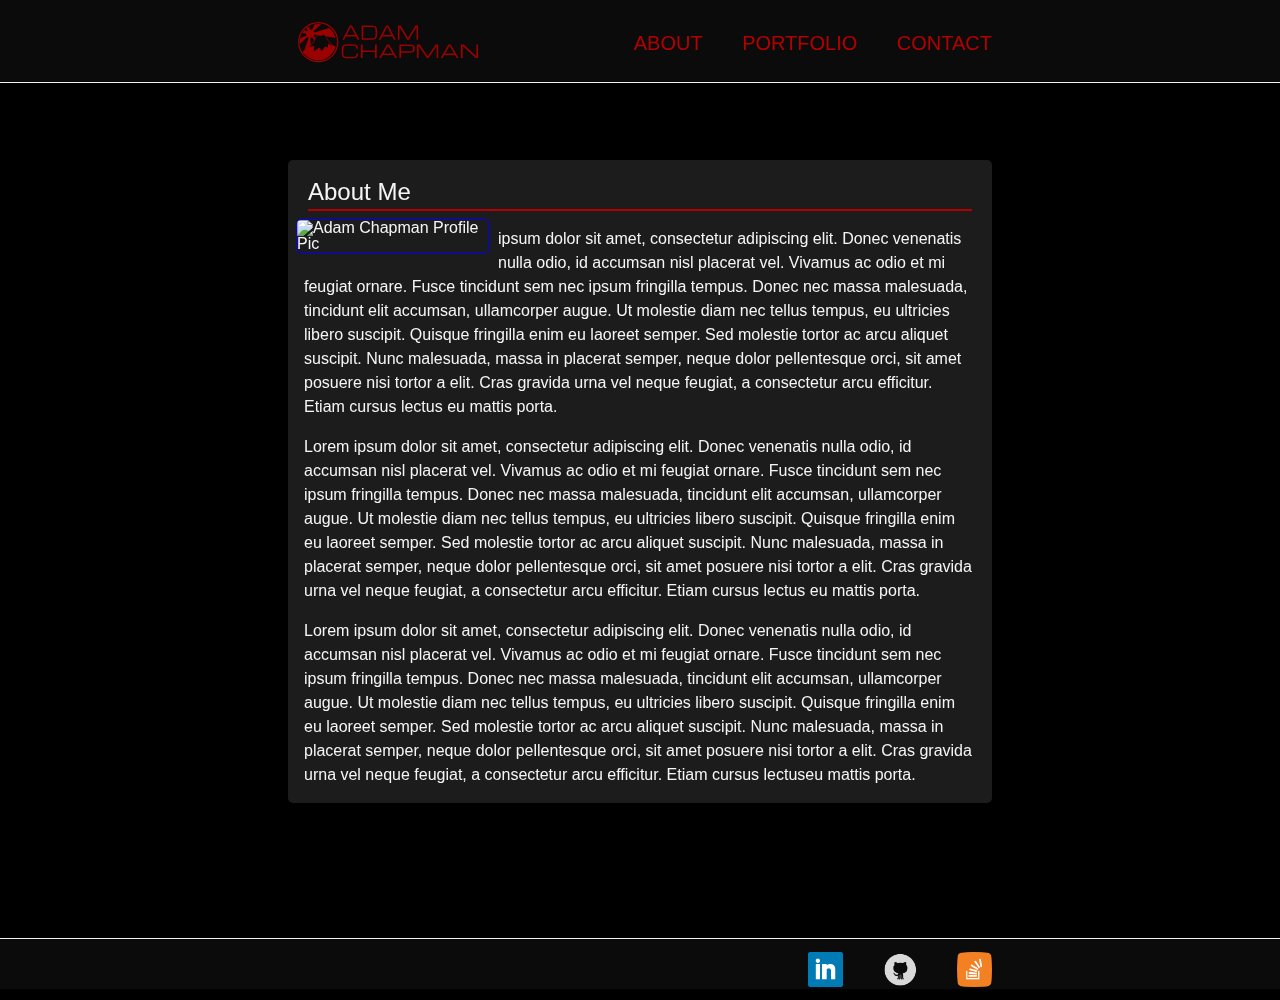
==== commit 3946a430: "Stupid F#$%@#$% Sticky footer" ====
--- a/index.html
+++ b/index.html
@@ -29,7 +29,7 @@
         </header>
         
         <!-- content section -->
-        <div class="container clearfix">
+        <div class="page-wrap container clearfix">
             <div class="box">
                 <h1>About Me</h1>
                 <img id="profilePic" src="https://avatars2.githubusercontent.com/u/5178260?s=460&v=4" alt="Adam Chapman Profile Pic">
--- a/assets/css/style.css
+++ b/assets/css/style.css
@@ -1,12 +1,15 @@
+*{
+    margin: 0;
+}
+
 html,
-body,
-.Site {
-    min-height: 100vh;
-}
-
 body {
-    margin: 0;
-    background-color: #333;
+    height: 75vh;
+}
+
+body {
+    /* margin-top: 5em; */
+    background-color: black;
     background-image: url(https://www.mountainphotography.com/images/xl/20120824-Dark-Sunrise-in-the-Needles.jpg);
     background-position: center center;
     background-repeat: no-repeat;
@@ -17,15 +20,6 @@
     font-family: 'Lucida Sans', 'Lucida Sans Regular', 'Lucida Grande', 'Lucida Sans Unicode', Geneva, Verdana, sans-serif;
     font-weight: 300;
     color: whitesmoke;
-}
-
-/* Sticky Footer Solution --> https://philipwalton.github.io/solved-by-flexbox/demos/sticky-footer/ */
-
-.Site {
-    display: flex;
-    flex-direction: column;
-    min-height: 100vh;
-    
 }
 
 h1 {
@@ -71,20 +65,9 @@
     height: auto;
 }
 
-
-
-/* header::after {
-    content: " ";
-    display: table;
-    clear: both;
-} */
-
 .navBar {
-    /* max-width: 50%;
-    max-height: 50%; */
     width: 55%;
     margin-top: 10px;
-    /* border: 2px solid green; */
 }
 
 .logo {
@@ -149,31 +132,27 @@
 }
 
 /* ----------------Body CSS-------------- */
-.Site-content {
-    flex: 1 1 auto;
-    position: relative;
-    overflow-y: auto;
-}
-
-.container {
+/* Sticky Footer Solution --> https://philipwalton.github.io/solved-by-flexbox/demos/sticky-footer/ */
+/* Recommended by DU Bootcamp https://css-tricks.com/snippets/css/sticky-footer/ */
+
+.page-wrap {
     display: flex;
-    /* flex: 1 1 auto; */
+    flex-direction: column;
     align-items: center;
-    justify-content: center;
-    overflow-y: auto;
-    position: relative;
-    /* top: 15%; */
-    
-    /* min-height: 80vmin; */
-    width: 100%;
-    /* border: 3px solid red; */
-    margin: 125px 0 50px 0;     
-  }
-
-.container::after {
-    content: " ";
-    clear: both;
-    display: table;
+    /* justify-content: center; */
+    /* overflow-y: auto; */
+    /* position: relative; */
+    height: auto !important;
+    /* height: 100%; */
+    min-height: 100%;
+    width: 100%;
+    margin: 10em 0 -50px 0;     
+  }
+
+.page-wrap:after {
+    content:"";
+    display: block;
+    height: 50px;
 }
 .box {
     background-color: rgba(44, 43, 43, 0.651);
@@ -182,8 +161,13 @@
     backdrop-filter: blur(25px);   
     -webkit-backdrop-filter: blur(25px);  
     border-radius: 5px;
-    text-align: left;
+    
+    /* display: flex;
+    flex-direction: column; */
+    /* text-align: left; */
     width: 55%;
+    height: 100%;
+    /* border: 2px solid orange; */
   }
 
 #profilePic {
@@ -197,17 +181,21 @@
 /* --------------Portfolio-------------- */
 /* Need to FlexBox This! */
 .thumbContainer {
-    margin-left: 55px;
-    overflow: hidden;
+    display: flex;
+    flex-flow: row wrap;
+    justify-content: flex-start;
+    /* align-content: space-evenly; */
+    
 }
 .thumbnail {
     width: 200px;
     height: 200px;
+    margin: 1em;
     /* position: relative; */
-    margin-top: 20px;
-    float: left;
-    margin-right: 30px;
-    margin-bottom: 10px;
+    /* margin-top: 20px; */
+    /* float: left; */
+    /* margin-right: 30px; */
+    /* margin-bottom: 10px; */
 }
 
 .thumbnail a {
@@ -219,7 +207,7 @@
 }
 .text-block {
     position: relative;
-    bottom: 1.5em;
+    bottom: 4em;
     background-color: #b40000;
     color: #f2f2f2;
     text-align: center;
@@ -389,11 +377,11 @@
     justify-content: center;
     
     width: 100%;
-    height: auto;
+    height: 50px;
     /* Sticky Footer part 2 https://appendto.com/2016/09/css-simple-sticky-footer/ */
-    /* position: relative;
+    position: relative;
     bottom: -20%;
-    left: 0%; */
+    left: 0%;
 }
 
 footer::after {
--- a/assets/css/mediaQuery.css
+++ b/assets/css/mediaQuery.css
@@ -1,5 +1,19 @@
-/* Medium Screens 768 px */
-@media all and  (max-width: 768px) {
+@media all {
+    #profilePic {
+        border: 1px solid blue;
+        /* display: flex;
+        align-self: center; */
+        border-radius: 5px;
+        /* width: 100%; */
+        margin: 0.5em;
+        /* width: 12em; */
+        width: 12em;
+        max-height: auto;
+    }  
+}
+
+/* Large  Screens 980 px */
+@media all and  (max-width: 980px) {
     /* Nav Bar----------------- */
     #masthead {
         display: flex;
@@ -70,20 +84,24 @@
     /* Portfolio------------------- */
 
     .thumbContainer {
+        display: flex;
+        flex-flow: row wrap;
+        justify-content: space-evenly;
         /* display: flex;
         flex-direction: column;
         align-items: center;
         align-content: space-between; */
+        /* padding-bottom: -3em;
+        margin: 0 3em -3em 3em; */
+        /* border: 2px solid orange; */
+        
+    }
+
+    .thumbnail {
+        /* border: 2px solid orange; */
         margin: 1em;
-        /* border: 2px solid orange; */
-        
-    }
-
-    .thumbnail {
-        /* border: 2px solid orange; */
-        margin: 1em;
-        width: 45%;
-        height: 100%;
+        width: 35%;
+        height: auto;
         /* float: none; */
     }
 
@@ -111,6 +129,142 @@
     }
     .leftColumn {
         width: 90%;
+        padding: 0 1.7em;
+    }
+
+    .rightColumn {
+        width: 90%;
+        padding: 0 0em;
+        margin: 0 3em;
+    }
+
+    input[type=submit] {
+        width: 90%;
+        padding: 0.5em;
+        margin: 0 1em 1em 2em;
+    }
+
+    /* Footer---------- */
+
+    .footBar {
+        display: flex;
+        justify-content: space-evenly;
+    }
+}
+
+/* Medium Screens 768 px */
+@media all and  (max-width: 768px) {
+    /* Nav Bar----------------- */
+    #masthead {
+        display: flex;
+        justify-content: center;
+        /* position: relative; */
+        width: 100%;
+    }
+
+    .navBar {
+        display: flex;
+        flex-direction: row;
+        justify-content: center;
+        justify-items: center;
+        width: 100%;
+    }
+
+    .navBar .logo-container {
+        display: flex;
+        align-self: left;
+        margin-left: 1.1em;
+        width: 55%;
+    }
+
+    .navBar ul {
+        display: flex;
+        flex-direction: row;
+        justify-content: center;
+        margin-right: 2em;
+    }
+
+    .navBar li {
+        margin: 0 0.75em;
+    }
+
+    .navBar a {
+        /* display: flex;
+        flex-direction: column;
+        justify-content: center; */
+        font-size: 1.2em;
+        text-align: center;
+
+    }
+    /* Main Content ---------------- */
+    .container {
+        margin: 7em 0 1em 0;
+        width: 100%;
+    }
+
+    .box {
+        width: 95%;
+        /* display: flex;
+        flex-direction: column;
+        justify-content: center; */
+    }
+
+    #profilePic {
+        border: 1px solid orange;
+        /* display: flex;
+        align-self: center; */
+        border-radius: 5px;
+        /* width: 100%; */
+        margin: 0.5em;
+        width: 12em;
+        /* max-width: 100%;
+        max-height: auto; */
+    }
+
+    /* Portfolio------------------- */
+
+    .thumbContainer {
+        /* display: flex;
+        flex-direction: column;
+        align-items: center;
+        align-content: space-between; */
+        margin: 1em;
+        /* border: 2px solid orange; */
+        
+    }
+
+    .thumbnail {
+        /* border: 2px solid orange; */
+        margin: 1em;
+        width: 45%;
+        height: 100%;
+        /* float: none; */
+    }
+
+    .thumbnail img {
+        /* border: 2px solid orange; */
+        width: 100%;
+        /* margin: 1em 5em; */
+        max-height: auto;
+    }
+
+    .text-block {
+        /* border: 2px solid orange; */
+        position: relative;
+        bottom: 3.5em;
+        line-height: 2.5em;
+        font-size: 1.5em;
+        /* margin-bottom: 3em; */
+    }
+
+    /* Contact------------ */
+
+    form {
+        display: flex;
+        flex-direction: column;
+    }
+    .leftColumn {
+        width: 90%;
         padding: 0 0em;
     }
 
@@ -202,6 +356,7 @@
         border-radius: 5px;
         /* width: 100%; */
         margin: 0.5em;
+        width: 400px;
         max-width: 100%;
         max-height: auto;
     }
